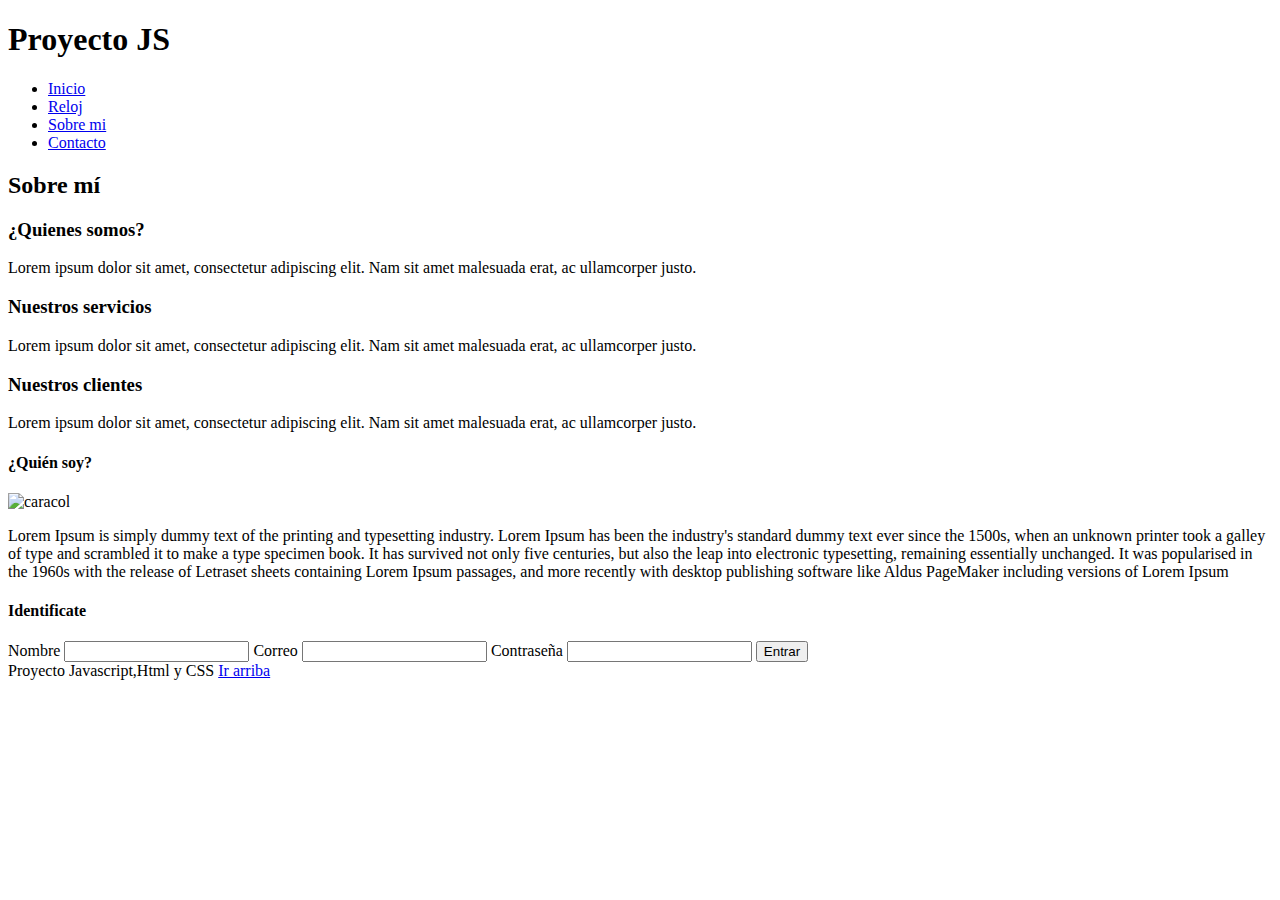
==== about.html @ 42e9bbb0 "first commit" ====
<!DOCTYPE html>
<html lang="en">
<head>
    <meta charset="UTF-8">
    <meta http-equiv="X-UA-Compatible" content="IE=edge">
    <meta name="viewport" content="width=device-width, initial-scale=1.0">
    <title>Document</title>
    <link rel="stylesheet" href="../proyecto.js/css/styles.css">
    <link id="theme" rel="stylesheet" href="../proyecto.js/css/green.css">
    <!-- jQuery-->
    <script src="https://ajax.googleapis.com/ajax/libs/jquery/3.1.1/jquery.min.js"></script>
	<link rel="stylesheet" href="js/jquery-ui-1.12.1.custom/jquery-ui.min.css" />
	<link rel="stylesheet" href="js/jquery-ui-1.12.1.custom/jquery-ui.structure.min.css" />
	<link rel="stylesheet" href="js/jquery-ui-1.12.1.custom/jquery-ui.theme.min.css" />
	<script type="text/javascript" src="js/jquery-ui-1.12.1.custom/jquery-ui.min.js"></script>

    
    <script src="../proyecto.js/js/main.js"></script>

    

</head>
<body>
    <div id="selector-theme">
         
        <div id="to-green">
            
        </div>
        <div id="to-red"></div>
        <div id="to-blue"></div>
    </div>
    <section id="container">
        <!--HEADER-->
        <header>
            <div id="logo">
                <h1>Proyecto JS</h1>
            </div>
            <div class="clearfix">

            </div>
            <nav id="menu">
                <ul>
                    <li><a href="index.html">Inicio</a></li>
                    <li><a href="reloj.html">Reloj</a></li>
                    <li><a href="about.html">Sobre mi</a></li>
                    <li><a href="contacto.html">Contacto</a></li>
                </ul>
            </nav>
        </header>
        <!--Slider-->
       

        <!--Contenido-->

        <section id="content">
            <div id="box">
                <!-- Cargar acordeon -->
                <h2>Sobre mí</h2>
                <div id="acordeon">
                    <h3>¿Quienes somos?</h3>
                    <div>
                        <p>
                            Lorem ipsum dolor sit amet, consectetur adipiscing elit. Nam sit amet malesuada erat, ac ullamcorper justo.
                        </p>
                    </div>

                    <h3>Nuestros servicios</h3>
                    <div>
                        <p>
                            Lorem ipsum dolor sit amet, consectetur adipiscing elit. Nam sit amet malesuada erat, ac ullamcorper justo.
                        </p>
                    </div>

                    <h3>Nuestros clientes</h3>
                    <div>
                        <p>
                            Lorem ipsum dolor sit amet, consectetur adipiscing elit. Nam sit amet malesuada erat, ac ullamcorper justo.
                        </p>
                    </div>
                </div>

            </div>
            <aside id="sidebar">
                <div id="about">
                    <div id="welcome-container">
                        <p id="welcome"></p>
                    </div>
                    
                    <h4> <span>¿Quién soy?</span> </h4>
                    <img src="../proyecto.js/img/caracol.jpg" alt="caracol">
                    
                    <p>Lorem Ipsum is simply dummy text of the printing and typesetting industry. Lorem Ipsum has been the industry's standard dummy text ever since the 1500s, when an unknown printer took a galley of type and scrambled it to make a type specimen book. It has survived not only five centuries, but also the leap into electronic typesetting, remaining essentially unchanged. It was popularised in the 1960s with the release of Letraset sheets containing Lorem Ipsum passages, and more recently with desktop publishing software like Aldus PageMaker including versions of Lorem Ipsum</p>
                   
                </div>
                <div id="login">
                    
                    <form action="">
                        <h4><span>Identificate</span></h4>
                        <label for="name" >
                            Nombre
                        </label>
                        <input type="text" name="name" id="form_name" >
                        <label for="email">
                            Correo
                        </label>
                        <input type="text" name="email"id="form_email" >
                        <label for="password">
                            Contraseña
                        </label>
                        <input type="password" name="password" id="form_password" >
                        <input id="enter"type="submit" value="Entrar">
                    </form>
                </div>
                
            </aside>
            <div id="posts">
                
            </div>
            <div class="clearfix"></div>
            </section>
        </section>
    </section>

    <footer>
        
        
            Proyecto Javascript,Html y CSS
        
            <a href="#" class="subir">Ir arriba</a> 
        
        
              
    </footer>
    

    
</body>
</html>
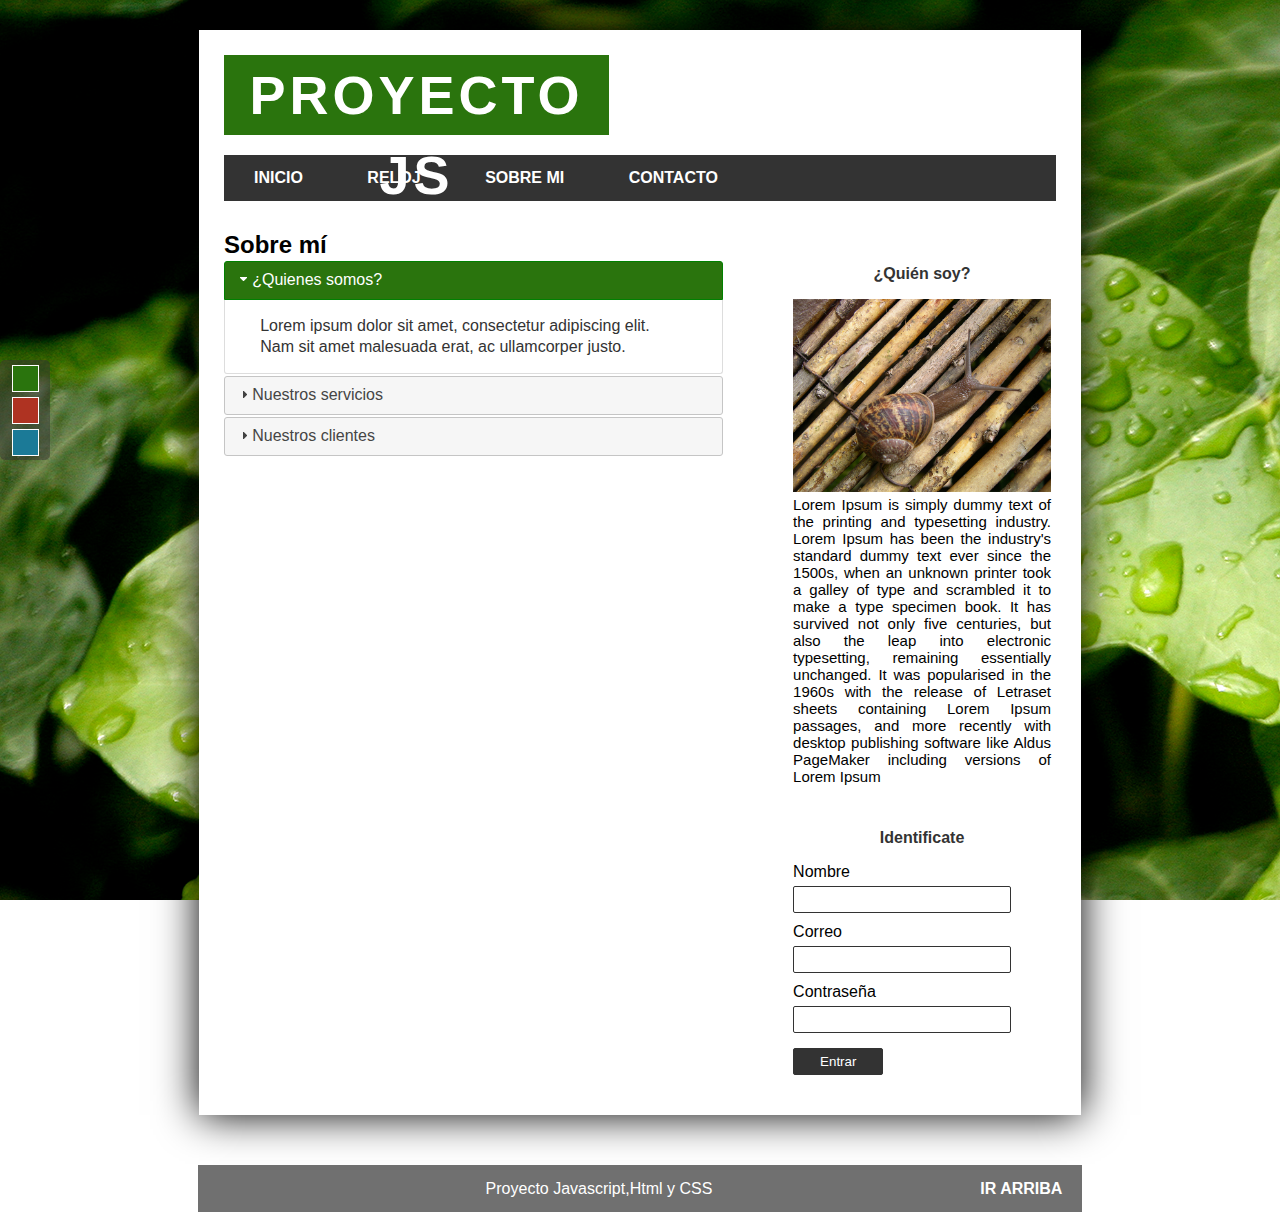
==== commit 58485e77: "rutas-corregidas" ====
--- a/about.html
+++ b/about.html
@@ -5,8 +5,8 @@
     <meta http-equiv="X-UA-Compatible" content="IE=edge">
     <meta name="viewport" content="width=device-width, initial-scale=1.0">
     <title>Document</title>
-    <link rel="stylesheet" href="../proyecto.js/css/styles.css">
-    <link id="theme" rel="stylesheet" href="../proyecto.js/css/green.css">
+    <link rel="stylesheet" href="css/styles.css">
+    <link id="theme" rel="stylesheet" href="css/green.css">
     <!-- jQuery-->
     <script src="https://ajax.googleapis.com/ajax/libs/jquery/3.1.1/jquery.min.js"></script>
 	<link rel="stylesheet" href="js/jquery-ui-1.12.1.custom/jquery-ui.min.css" />
@@ -15,7 +15,7 @@
 	<script type="text/javascript" src="js/jquery-ui-1.12.1.custom/jquery-ui.min.js"></script>
 
     
-    <script src="../proyecto.js/js/main.js"></script>
+    <script src="js/main.js"></script>
 
     
 
@@ -87,7 +87,7 @@
                     </div>
                     
                     <h4> <span>¿Quién soy?</span> </h4>
-                    <img src="../proyecto.js/img/caracol.jpg" alt="caracol">
+                    <img src="img/caracol.jpg" alt="caracol">
                     
                     <p>Lorem Ipsum is simply dummy text of the printing and typesetting industry. Lorem Ipsum has been the industry's standard dummy text ever since the 1500s, when an unknown printer took a galley of type and scrambled it to make a type specimen book. It has survived not only five centuries, but also the leap into electronic typesetting, remaining essentially unchanged. It was popularised in the 1960s with the release of Letraset sheets containing Lorem Ipsum passages, and more recently with desktop publishing software like Aldus PageMaker including versions of Lorem Ipsum</p>
                    
--- a/css/styles.css
+++ b/css/styles.css
@@ -0,0 +1,356 @@
+:root {
+    --blanco: #ffffff;
+    --secundario: #333;
+    --gris: #757575;
+    --oscuro: #212121;
+}
+*{
+    margin: 0px;
+    padding: 0px;
+    list-style: none;
+    
+    
+}
+.clearfix{
+    float: none;
+    clear: both;
+}
+
+
+#container{
+    width: 65%;
+    margin: 0px auto;
+    margin-top: 30px;
+    padding: 25px;
+    background:white;
+    box-shadow: 0px 0px 40px black;
+    
+}
+@media (max-width: 768px) {
+    #container{
+        width: 80%;
+        display: grid;
+    }
+    
+}
+#logo{
+    font-family: Verdana, Geneva, Tahoma, sans-serif;
+    font-size: 27px;
+    letter-spacing: 4px; /*Separar letras*/
+    line-height: 80px;
+    
+    color: white;
+    text-align: center;
+    width: 385px;
+    height: 80px;
+    margin-bottom: 20px;
+    float: left;
+    text-transform: uppercase;
+    
+}
+@media (max-width: 480px) {
+    #logo {
+      letter-spacing: 0px;
+      width: 100%;
+      
+      
+    }
+    #logo h1{
+        font-size: 20px;
+    }
+}
+
+#menu{
+    font-family: Arial, Helvetica, sans-serif;
+    background: var(--secundario);
+    width: 100%;
+    text-transform: uppercase;
+    margin-bottom: 20px;
+}
+@media (max-width: 768px) {
+    #menu ul{
+        display: flex;
+        flex-direction: column;
+        
+    }
+    
+}
+
+
+#menu ul{
+    line-height: 46px;
+    list-style: none;
+}
+#menu li{
+    height: 46px;
+    display: inline-block;
+    transition: all 300ms;
+}
+
+#menu a{
+    display: block;
+    color: white;
+    text-decoration: none;
+    padding-left: 30px;
+    padding-right: 30px;
+    font-family: Verdana, Geneva, Tahoma, sans-serif;
+    font-weight: bold;
+}
+#posts{
+    width: 60%;
+    float: left;
+    font-family: Arial, Helvetica, sans-serif;
+    
+
+}
+@media (max-width: 768px) {
+    #posts{
+        width: 100%;
+    }
+    
+}
+
+
+.post{
+    padding: 7px;
+}
+.post h2{
+    font-size: 30px;
+    color: var(--secundario);
+}
+.post .date{
+    display: block;
+    color: gray;
+    margin-top: 5px;
+}
+.post p{
+    margin-top: 10px;
+    margin-bottom: 20px;
+    line-height: 20px;
+    text-align: justify;
+}
+
+.button-more{
+    font-size: 14px;
+    text-align: center;
+    display: block;
+    padding: 15px;
+    
+    color: var(--blanco);
+    text-decoration: none;
+    margin-top: 10px;
+    width: 70px;
+    float: auto;
+    font-weight: bold;
+    margin-bottom: 20px;
+}
+
+#sidebar{
+    font-family: Arial, Helvetica, sans-serif;
+    width: 31%;
+    float: right;
+    padding: 5px;
+}
+@media (max-width: 768px) {
+    #sidebar{
+        width: 100%;
+    }
+    
+}
+
+#sidebar h4{
+    margin-top: 48px;
+    margin-bottom: 20px;
+    text-align: center;
+    line-height: 10px;
+    color: var(--secundario);
+    
+}
+#sidebar h4 span{
+    background: var(--blanco);
+    padding: 5px;
+}
+#sidebar img{
+    width: 100%;
+}
+#sidebar p{
+    font-size: 15px;
+    text-align: justify;
+}
+form input{
+    padding: 5px;
+    border-radius: 2px;
+    border: 1px solid var(--secundario);
+    width: 80%;
+    margin-bottom: 10px;
+    margin-top: 5px;
+}
+form #enter{
+    background: var(--secundario);
+    padding: 5px;
+    border: 1px solid var(--secundario);
+    cursor:pointer;
+    width: 35%;
+    color: white;
+    
+}
+@media (max-width: 768px) {
+    #login{
+        width: 60%;
+        margin: 0 auto 30px auto;
+        
+        
+    }
+    form input{
+        width: 100%;
+    }
+    
+}
+
+
+footer{
+    font-family: Arial, Helvetica, sans-serif;
+    color: var(--blanco);
+    height: 47px;
+    background: rgba(51, 51, 51, 0.70);
+    margin: 0px auto;
+    width: 66%;
+    padding-left: 20px;
+    padding-right: 20px;
+    margin-top: 50px;
+    line-height: 47px;
+    text-align: center;
+}
+@media (max-width: 768px) {
+    footer{
+        width: 90%;
+        padding-left: 0px;
+        padding-right: 10px;
+    }
+    
+}
+
+.bx-wrapper, .bx-viewport{
+    height: 250px !important;
+}
+#selector-theme{
+    position: fixed;
+    top: 40%;
+    background:  rgba(51, 51, 51, 0.50);
+    width: 50px;
+    height: 100px;
+    border-radius: 5px;
+}
+@media (max-width:480px){
+    #selector-theme{
+        width: 30px;
+        height: auto;
+    }
+    
+}
+
+#to-green,
+#to-red,
+#to-blue{
+    width: 25px;
+    height: 25px;
+    border:1px solid white;
+    display: block;
+    margin: 5px auto;
+    cursor:pointer;
+
+}
+@media (max-width:480px){
+    #to-green,
+    #to-red,
+    #to-blue{
+    width: 20px;
+    height: 20px;
+    margin: 8px auto;
+    }
+}
+#to-green{
+    background: rgb(42, 116, 13);;
+}
+#to-red{
+    background:rgb(175, 51, 34);
+}
+#to-blue{
+    background:rgb(27, 122, 151);
+}
+.subir{
+    color: white;
+    text-decoration: none;
+    display: block;
+    float:right;
+    font-weight: bold;
+    text-transform: uppercase;
+    
+}
+
+#welcome-container p,
+#welcome-container a{
+    padding: 10px;
+    text-align: center;
+    margin-top: 30px;
+    margin-bottom: -30px;
+    
+    
+}
+#box{
+    width: 60%;
+    float: left;
+    margin-top: 10px;
+    font-family: Verdana, Geneva, Tahoma, sans-serif;
+}
+@media (max-width:768px){
+    #box{
+        width: 100%;
+        margin-bottom: 20px;
+    }
+}
+#reloj{
+    font-size: 30px;
+    text-align: center;
+    font-weight: bold;
+    font-family: Arial, Helvetica, sans-serif;
+    color: var(--secundario);
+    border: 5px solid rgba(160, 158, 158, 0.5);
+    border-radius: 10px;
+    width: 60%;
+    padding: 30px;
+    margin: 15px auto 0 auto;
+    background: var(--secundario);
+    color:  white;
+
+}
+#about{
+    margin-top: -25px;
+}
+
+#form_contact{
+    
+    width: 50%;
+    margin-top: 15px;
+    font-family: Arial, Helvetica, sans-serif;
+   
+
+}
+#form_contact label{
+    display: block;
+    width: 100%;
+    margin-top: 5px;
+    
+}
+
+.form-error{
+     
+     font-size: 11px;
+     background: red;
+     color: white;
+     padding: 10px;
+     width: 100%;	
+ }
+ #enviar{
+	width: 35%;
+}--- a/css/green.css
+++ b/css/green.css
@@ -0,0 +1,19 @@
+body{
+    background: url(../img/hojas.jpg);
+    background-attachment: fixed; /* Mantener el fondo siempre igual */
+}
+#logo{
+    background-color:  rgb(42, 116, 13);
+}
+#menu li:hover{
+    background:rgb(42, 116, 13);
+}
+.button-more{
+    background:rgb(42, 116, 13);
+}
+
+
+.ui-state-active, .ui-widget-content .ui-state-active, .ui-widget-header .ui-state-active, a.ui-button:active, .ui-button:active, .ui-button.ui-state-active:hover {
+    background:rgb(42, 116, 13) !important;
+    border: 1px solid green !important;
+}    
